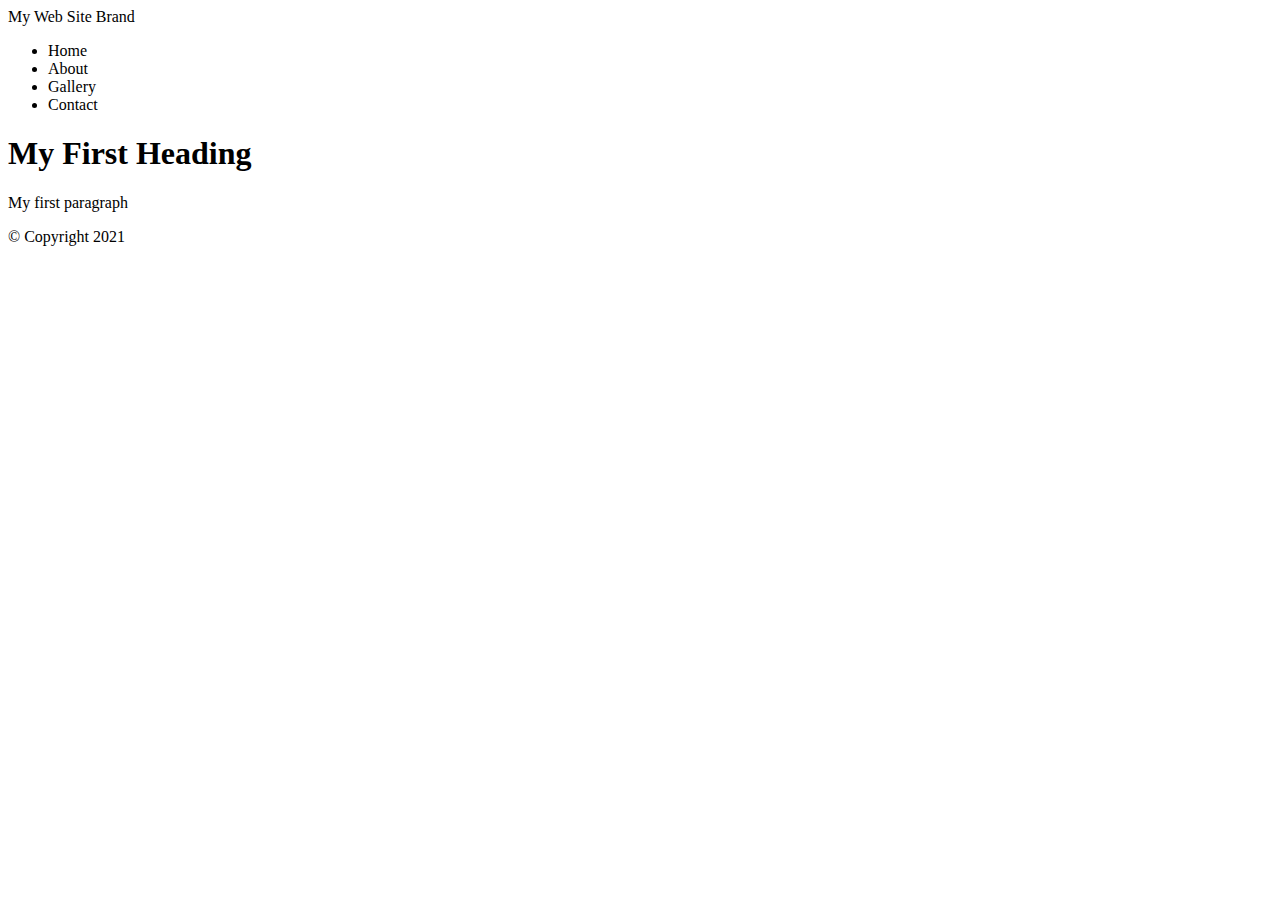
==== index.html @ ad991dc9 "Second commit" ====
<!DOCTYPE html>
<html lang="en">
<head>
    <meta charset="UTF-8">
    <meta http-equiv="X-UA-Compatible" content="IE=edge">
    <meta name="viewport" content="width=device-width, initial-scale=1.0">
    <title>My First Web Page</title>
</head>
<body>

<!-- Container to wrap everything -->
<div id="container">
    
    <!-- Brand of website -->
    <header>My Web Site Brand</header>
    <!-- Main navigation -->

    <!-- Start Navigation -->
    <nav>
        <ul>
            <li>Home</li>
            <li>About</li>
            <li>Gallery</li>
            <li>Contact</li>
        </ul>
    </nav>
    <!-- End Navigation -->

    <!-- Main Content -->
    <main>
        <h1>My First Heading</h1>
        <p>My first paragraph</p>
    </main>

    <!-- Footer Information -->
    <footer>
        &copy; Copyright 2021
    </footer>

</div>
<!-- End Container -->


</body>
</html>
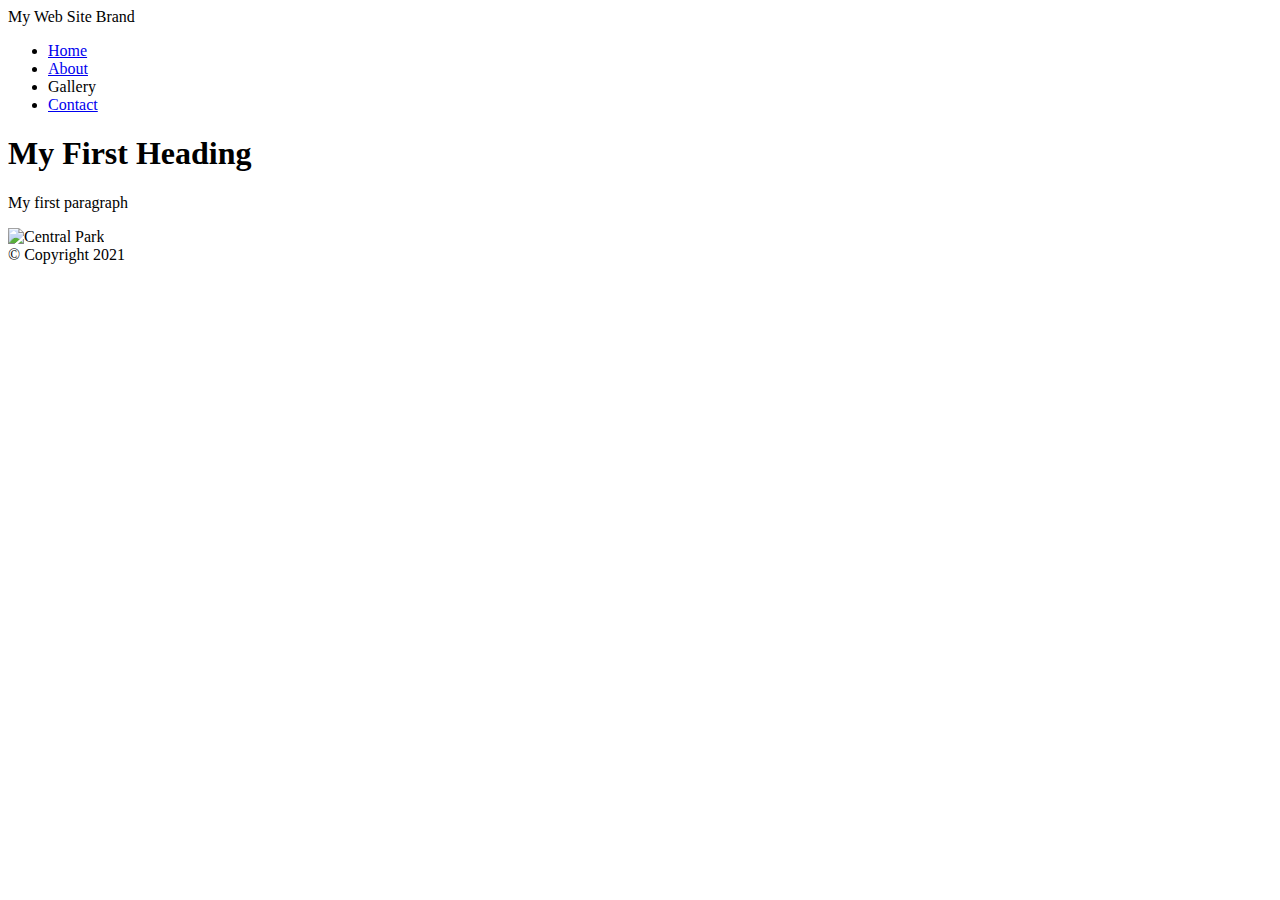
==== commit bc077609: "Added 2 html pages" ====
--- a/index.html
+++ b/index.html
@@ -18,10 +18,10 @@
     <!-- Start Navigation -->
     <nav>
         <ul>
-            <li>Home</li>
-            <li>About</li>
+            <li><a href="index.html">Home</a></li>
+            <li><a href="page2.html">About</a></li>
             <li>Gallery</li>
-            <li>Contact</li>
+            <li><a href="page3.html">Contact</a></li>
         </ul>
     </nav>
     <!-- End Navigation -->
@@ -30,6 +30,7 @@
     <main>
         <h1>My First Heading</h1>
         <p>My first paragraph</p>
+        <img src="images/central_park.jpg" alt="Central Park" width="500">
     </main>
 
     <!-- Footer Information -->
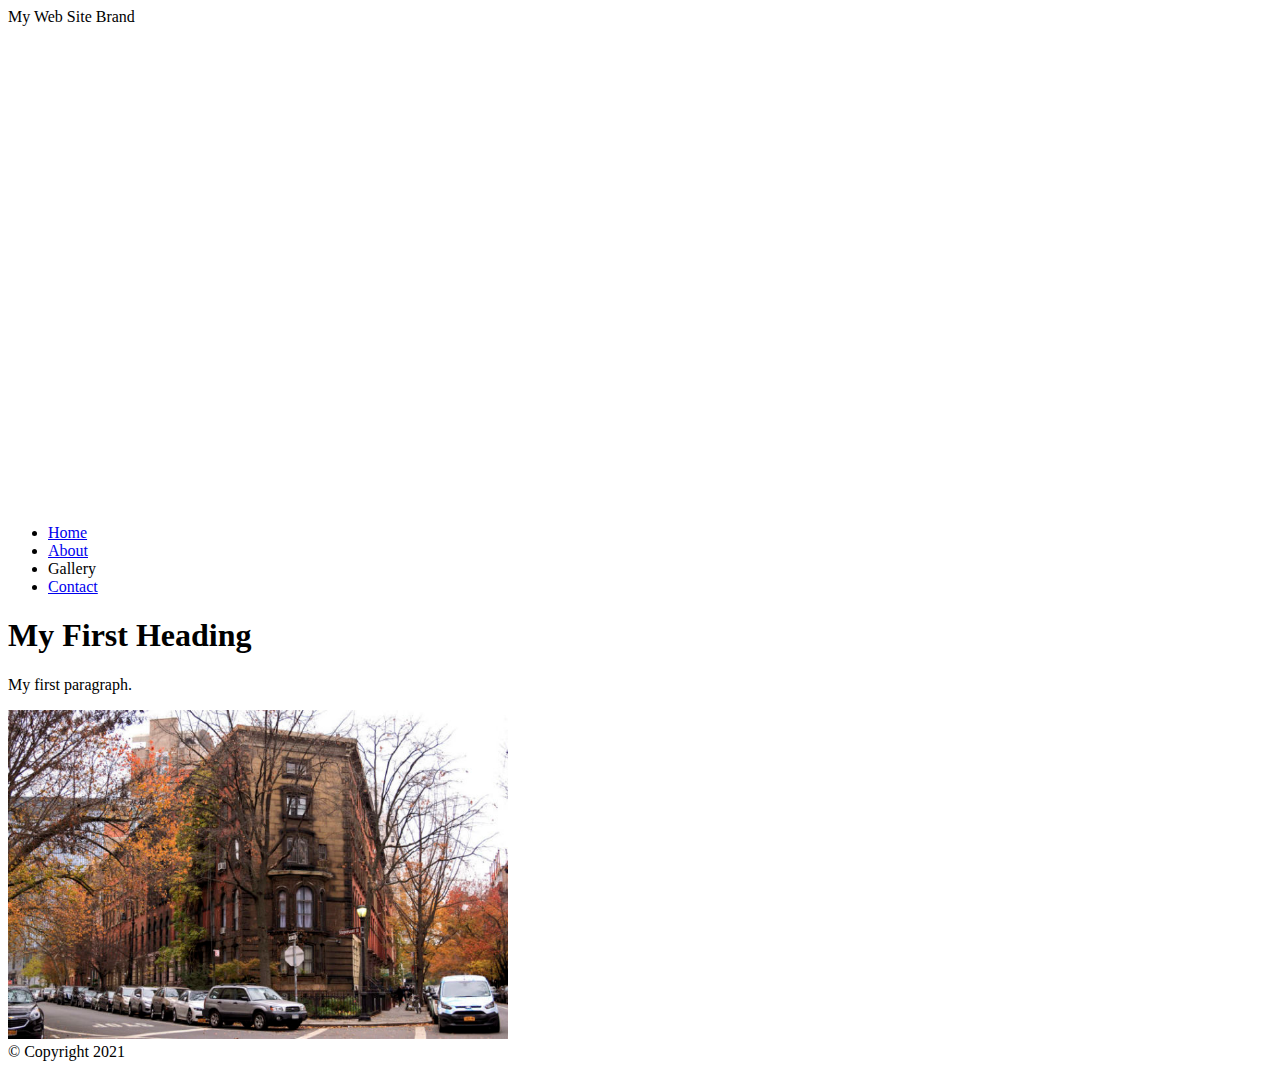
==== commit c103dbd1: "css commit 1" ====
--- a/index.html
+++ b/index.html
@@ -5,6 +5,17 @@
     <meta http-equiv="X-UA-Compatible" content="IE=edge">
     <meta name="viewport" content="width=device-width, initial-scale=1.0">
     <title>My First Web Page</title>
+    <!--Embed Style Method-->
+    <style>
+        header {
+            /*background-image:url(images/central_park.jpg);
+            background-repeat:no-repeat;
+            background-position: 0 -200px;*/
+            background: url(images/central_park.jpg) no-repeat 0 -200px;
+            height: 500px;
+            background-size: 1500px;
+        }
+    </style>
 </head>
 <body>
 
@@ -29,8 +40,8 @@
     <!-- Main Content -->
     <main>
         <h1>My First Heading</h1>
-        <p>My first paragraph</p>
-        <img src="images/central_park.jpg" alt="Central Park" width="500">
+        <p>My first paragraph.</p>
+        <img src="images/east-village.jpg" alt="East Village" width="500">
     </main>
 
     <!-- Footer Information -->
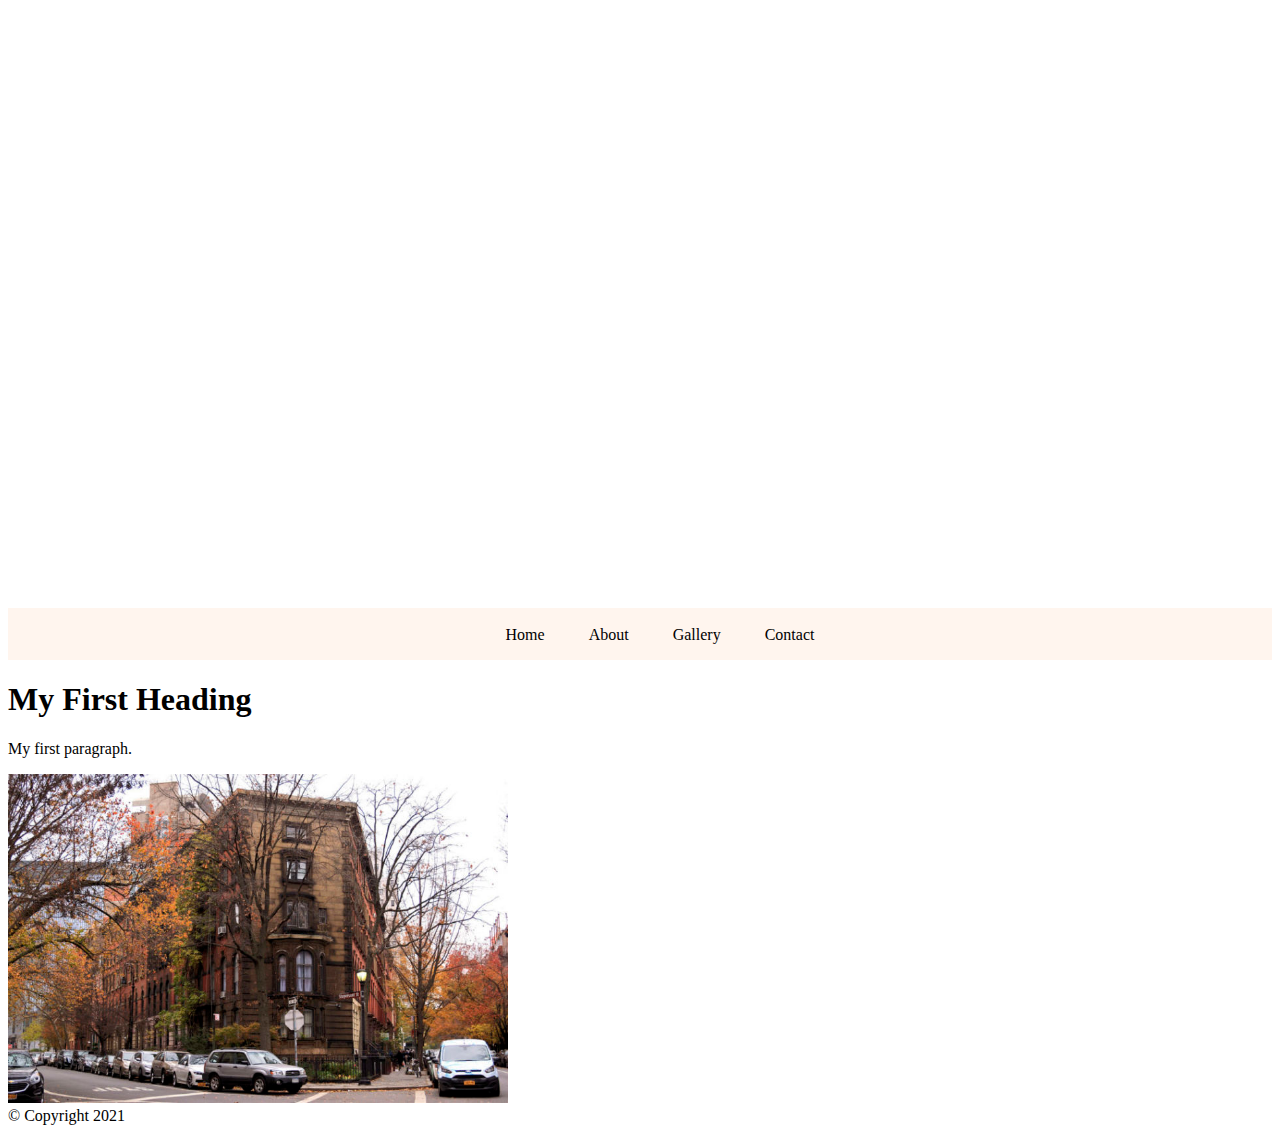
==== commit 05c379e6: "css commit 2" ====
--- a/index.html
+++ b/index.html
@@ -14,6 +14,37 @@
             background: url(images/central_park.jpg) no-repeat 0 -200px;
             height: 500px;
             background-size: 1500px;
+            /*padding-top: 100px;
+            padding-left: 100px;*/
+            padding: 100px 0 0 100px; /* clockwise starting from 12 o'clock position */
+            font-weight: bold;
+            font-family:Arial, Helvetica, sans-serif;
+        }
+        li {
+            list-style-type:none;
+            display: inline;
+            padding: 0 20px;
+        }
+        li a {
+            text-decoration: none;
+        }
+        li a:link {
+            color:#000;
+        }
+        li a:visited {
+            color:#818db3;
+        }
+        li a:hover {
+            color:#333;
+        }
+        li a:active {
+            color:#753a30; /*Mouse Down*/
+        }
+        nav {
+            background-color: rgb(255,245,238);
+            height: 50px;
+            text-align: center;
+            padding-top: 2px;
         }
     </style>
 </head>
@@ -23,7 +54,7 @@
 <div id="container">
     
     <!-- Brand of website -->
-    <header>My Web Site Brand</header>
+    <header style="font-size: 60px; color:#fff">My Web Site Brand</header>
     <!-- Main navigation -->
 
     <!-- Start Navigation -->
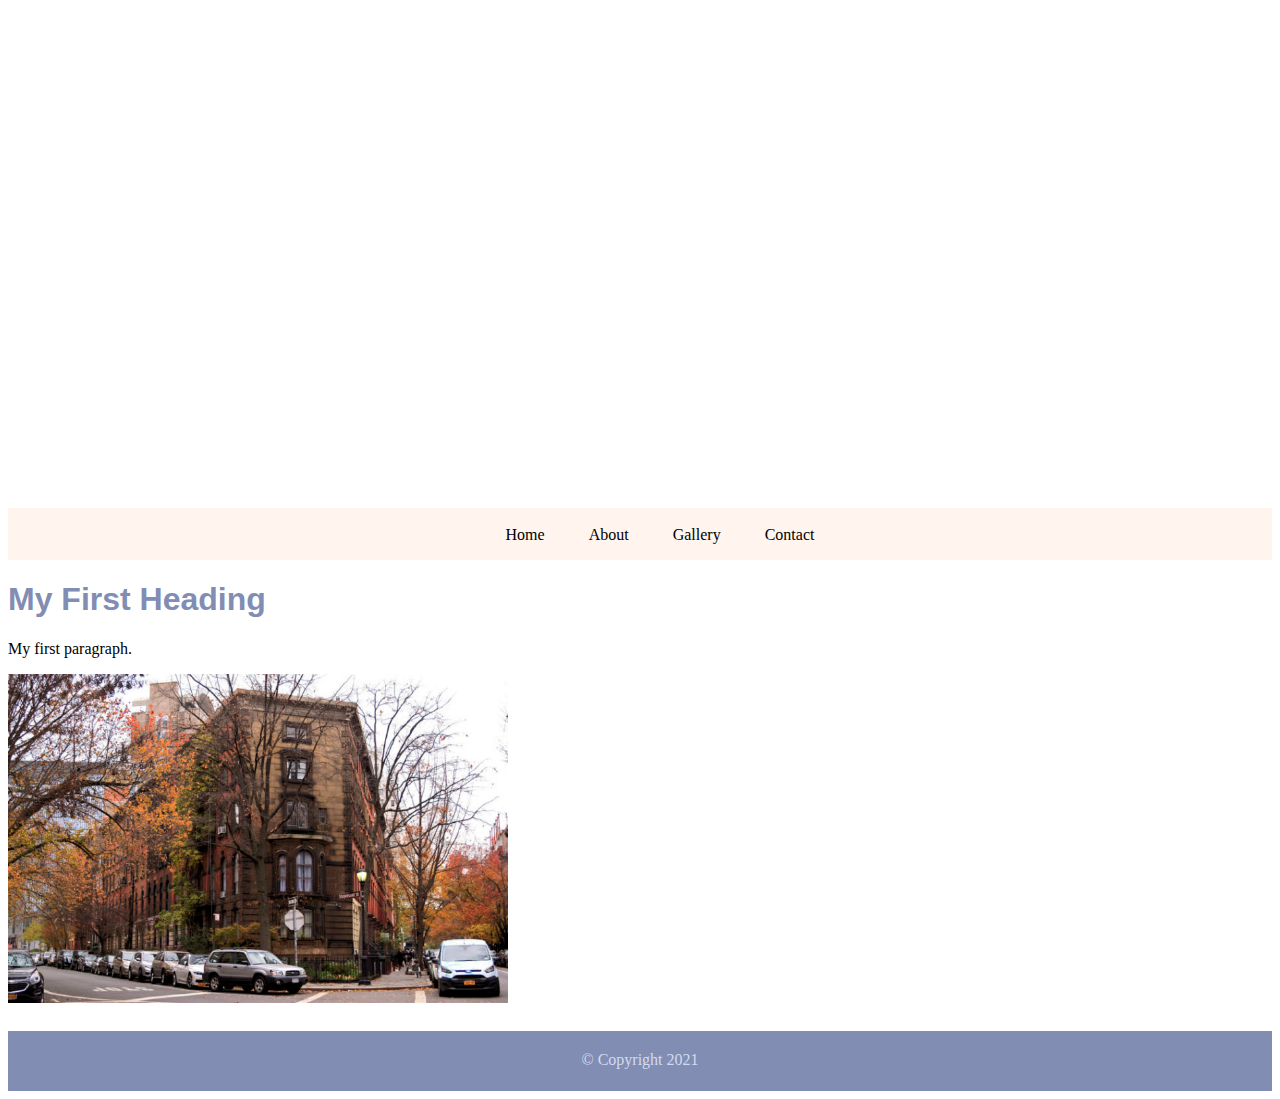
==== commit d67c82db: "css commit 3" ====
--- a/index.html
+++ b/index.html
@@ -12,7 +12,7 @@
             background-repeat:no-repeat;
             background-position: 0 -200px;*/
             background: url(images/central_park.jpg) no-repeat 0 -200px;
-            height: 500px;
+            height: 400px;
             background-size: 1500px;
             /*padding-top: 100px;
             padding-left: 100px;*/
@@ -45,6 +45,21 @@
             height: 50px;
             text-align: center;
             padding-top: 2px;
+        }
+        main {
+            height: 400px;
+        }
+        main h1 {
+            color: rgb(129,141,179);
+            font-family: Arial, Helvetica, sans-serif;
+        }
+        footer {
+            height: 40px;
+            background-color: rgb(129,141,179);
+            text-align: center;
+            padding-top: 20px;
+            color:rgb(211,218,240);
+            margin-top: 50px;
         }
     </style>
 </head>
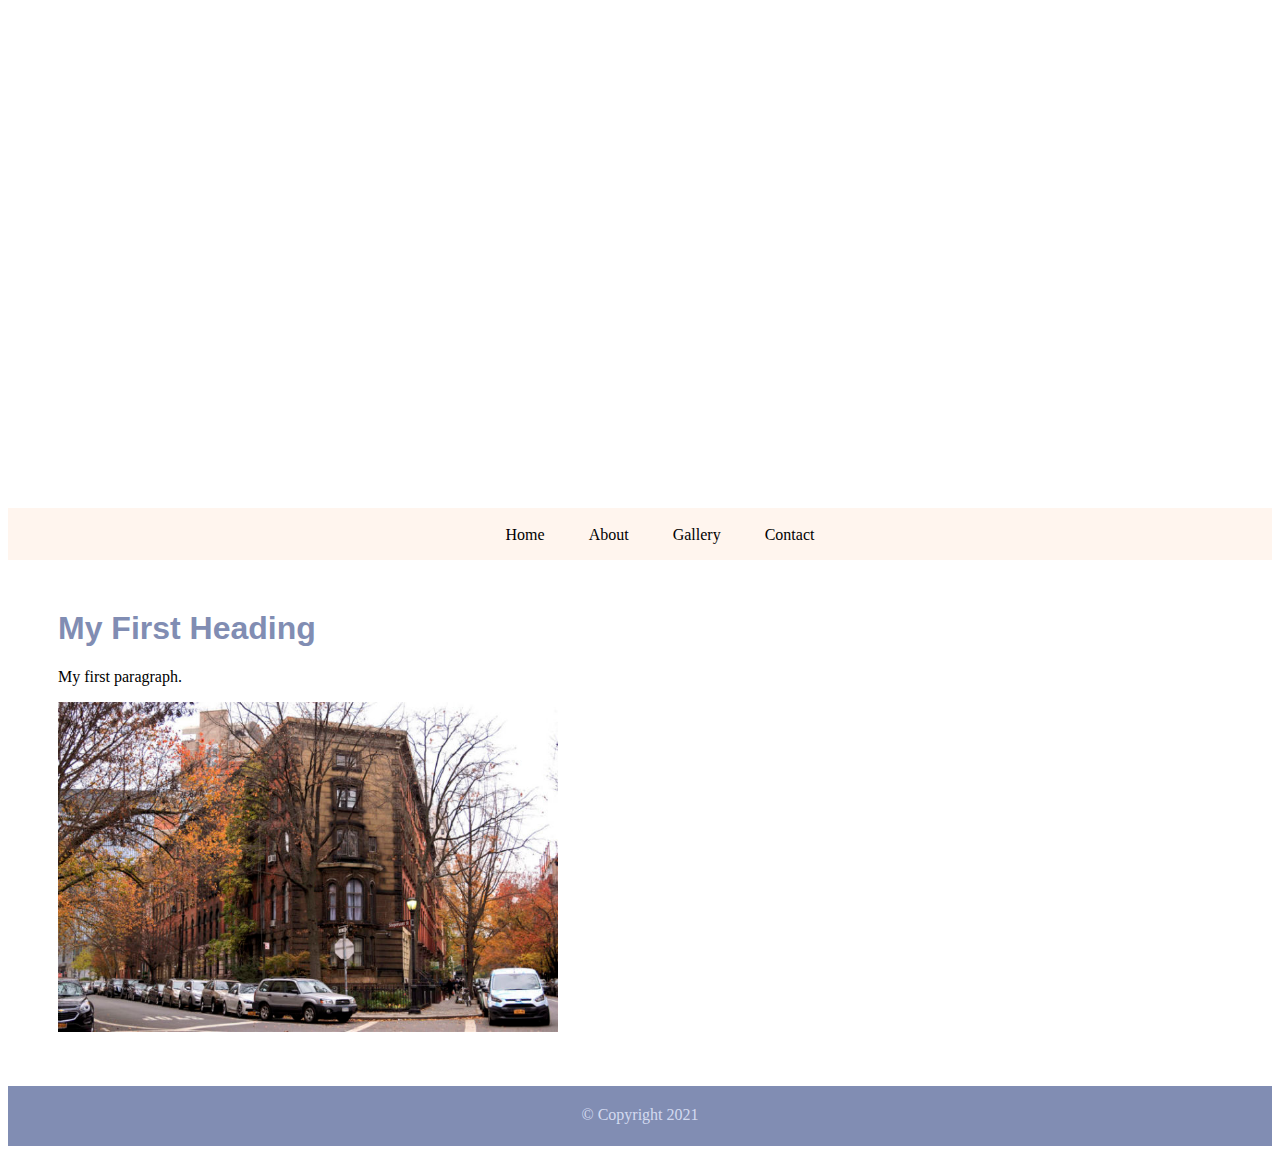
==== commit bf06d73d: "Added 4th page" ====
--- a/index.html
+++ b/index.html
@@ -5,63 +5,9 @@
     <meta http-equiv="X-UA-Compatible" content="IE=edge">
     <meta name="viewport" content="width=device-width, initial-scale=1.0">
     <title>My First Web Page</title>
+    <link rel="stylesheet" href="style.css">
     <!--Embed Style Method-->
-    <style>
-        header {
-            /*background-image:url(images/central_park.jpg);
-            background-repeat:no-repeat;
-            background-position: 0 -200px;*/
-            background: url(images/central_park.jpg) no-repeat 0 -200px;
-            height: 400px;
-            background-size: 1500px;
-            /*padding-top: 100px;
-            padding-left: 100px;*/
-            padding: 100px 0 0 100px; /* clockwise starting from 12 o'clock position */
-            font-weight: bold;
-            font-family:Arial, Helvetica, sans-serif;
-        }
-        li {
-            list-style-type:none;
-            display: inline;
-            padding: 0 20px;
-        }
-        li a {
-            text-decoration: none;
-        }
-        li a:link {
-            color:#000;
-        }
-        li a:visited {
-            color:#818db3;
-        }
-        li a:hover {
-            color:#333;
-        }
-        li a:active {
-            color:#753a30; /*Mouse Down*/
-        }
-        nav {
-            background-color: rgb(255,245,238);
-            height: 50px;
-            text-align: center;
-            padding-top: 2px;
-        }
-        main {
-            height: 400px;
-        }
-        main h1 {
-            color: rgb(129,141,179);
-            font-family: Arial, Helvetica, sans-serif;
-        }
-        footer {
-            height: 40px;
-            background-color: rgb(129,141,179);
-            text-align: center;
-            padding-top: 20px;
-            color:rgb(211,218,240);
-            margin-top: 50px;
-        }
-    </style>
+
 </head>
 <body>
 
@@ -77,7 +23,7 @@
         <ul>
             <li><a href="index.html">Home</a></li>
             <li><a href="page2.html">About</a></li>
-            <li>Gallery</li>
+            <li><a href="page4.html">Gallery</a></li>
             <li><a href="page3.html">Contact</a></li>
         </ul>
     </nav>
--- a/style.css
+++ b/style.css
@@ -0,0 +1,108 @@
+header {
+    /*background-image:url(images/central_park.jpg);
+    background-repeat:no-repeat;
+    background-position: 0 -200px;*/
+    background: url(images/central_park.jpg) no-repeat 0 -200px;
+    height: 400px;
+    background-size: 1500px;
+    /*padding-top: 100px;
+    padding-left: 100px;*/
+    padding: 100px 0 0 100px; /* clockwise starting from 12 o'clock position */
+    font-weight: bold;
+    font-family:Arial, Helvetica, sans-serif;
+}
+li {
+    list-style-type:none;
+    display: inline;
+    padding: 0 20px;
+}
+li a {
+    text-decoration: none;
+}
+li a:link {
+    color:#000;
+}
+li a:visited {
+    color:#818db3;
+}
+li a:hover {
+    color:#333;
+}
+li a:active {
+    color:#753a30; /*Mouse Down*/
+}
+nav {
+    background-color: rgb(255,245,238);
+    height: 50px;
+    text-align: center;
+    padding-top: 2px;
+}
+main {
+    margin: 50px;
+}
+main h1 {
+    color: rgb(129,141,179);
+    font-family: Arial, Helvetica, sans-serif;
+}
+
+footer {
+    height: 40px;
+    background-color: rgb(129,141,179);
+    text-align: center;
+    padding-top: 20px;
+    color:rgb(211,218,240);
+    margin-top: 50px;
+}
+
+/* Page 2 */
+table {
+    margin-top: 35px;
+}
+table, caption, th, td {
+    border: 1px solid #000;
+}
+th, td {
+    width: 150px;
+    height: 35px;
+    text-align: center;
+}
+caption {
+    text-transform: uppercase;
+    font-weight: 600;
+    height: 40px;
+    padding-top: 15px;
+    color:#753a30;
+}
+/* Page 3 */
+form {
+    margin-top: 35px;
+}
+label {
+    display:block;
+    margin: 15px 0 0 0;
+}
+input, textarea {
+    width: 300px;
+}
+/* attribute selector */
+input[type="radio"] {
+    width:25px;
+}
+input[type="submit"] {
+    display: block;
+    margin: 20px 0 10px 0;
+    width: 100px;
+    background-color: rgb(166, 216, 195);
+    border: none;
+    padding: 7px;
+    color:#fff;
+    font-weight: bold;
+    border-radius: 5px;
+}
+fieldset {
+    border: 2px solid #0C0D12;
+}
+legend {
+    font-size:larger;
+    font-weight: bold;
+}